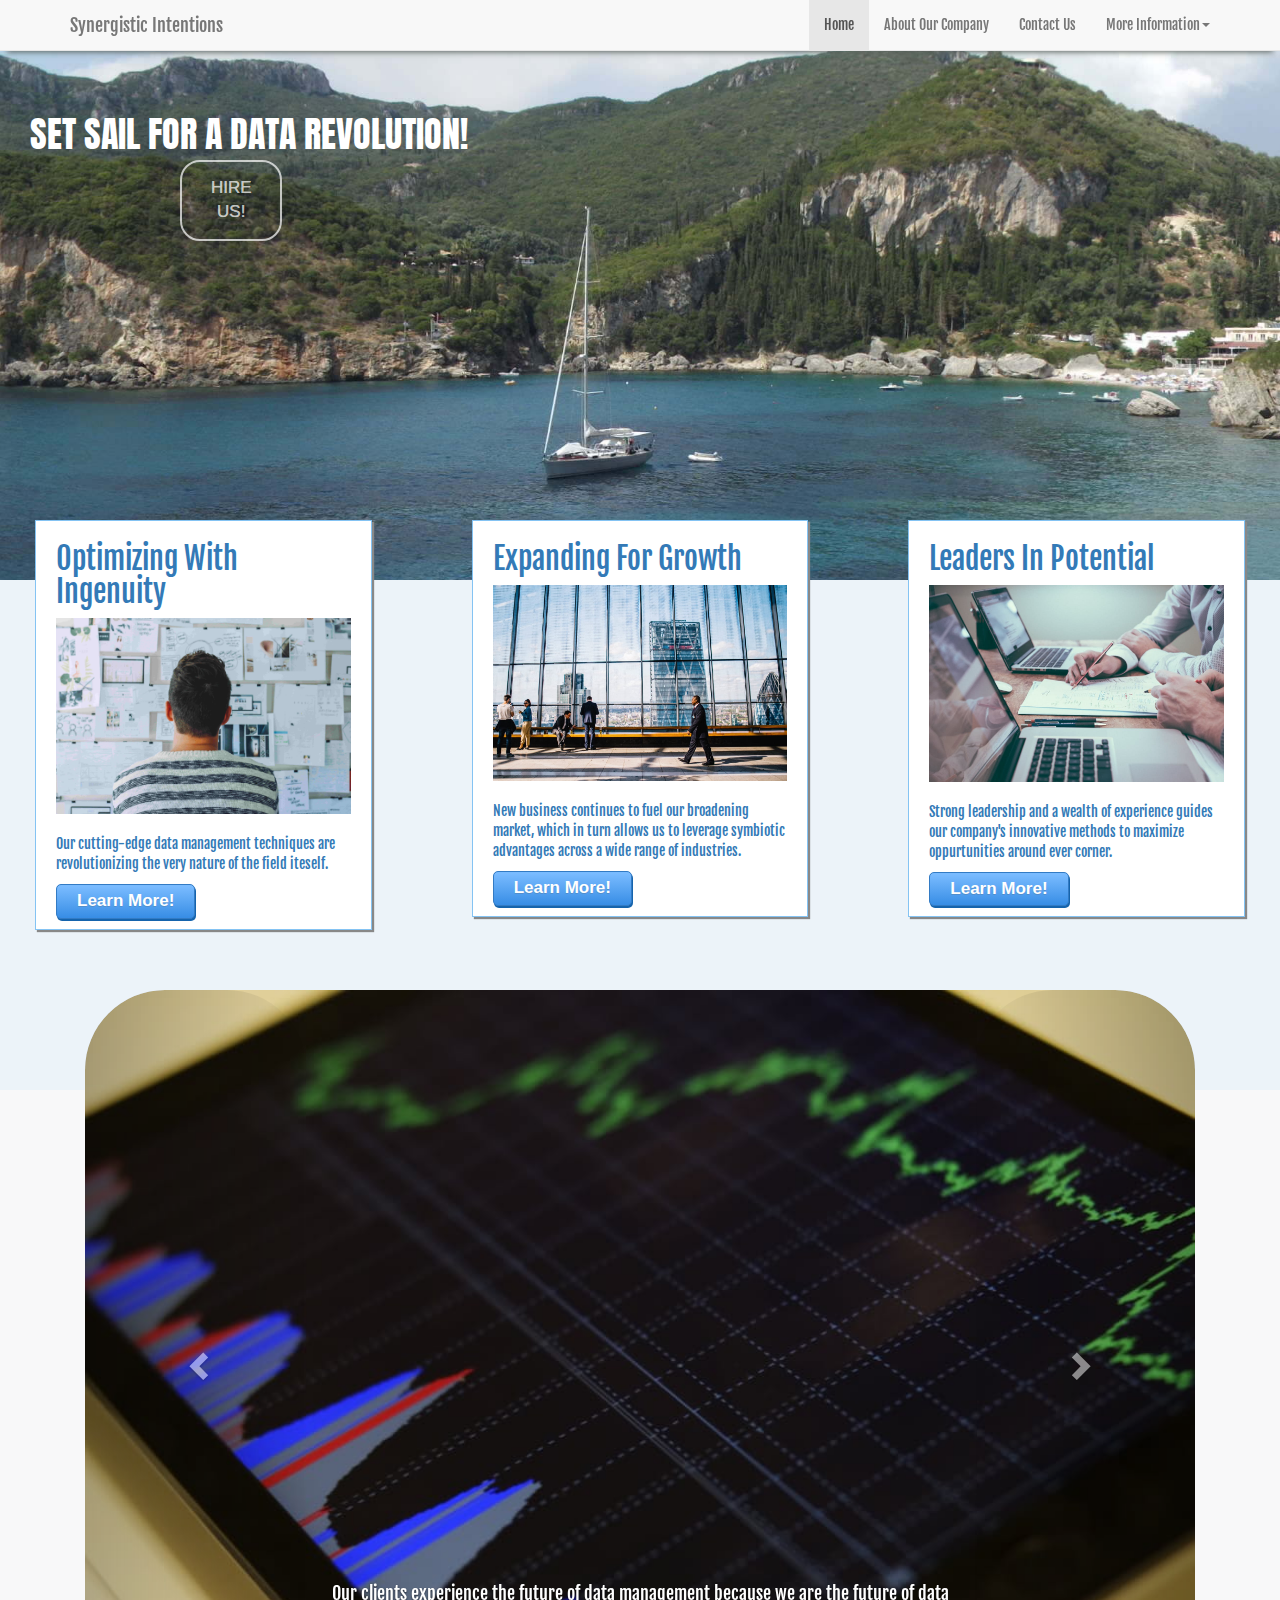
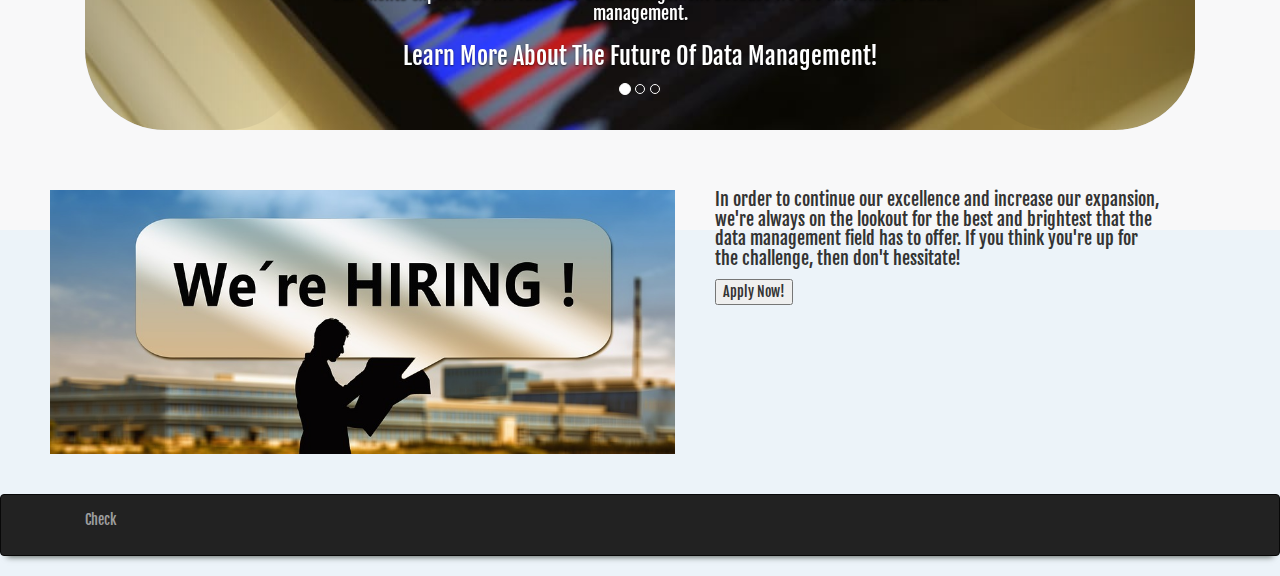
==== si/index.html @ 3fc33c33 "carousel working, hire banner and footer almost there" ====
<!DOCTYPE html>
<html lang="en">
<head>
	<meta charset="utf-8">
	<meta http-equiv="X-UA-Compatible" content="IE=edge">
	<meta name="viewport" content="width=device-width, initial-scale=1">
	<title>Synergistic Intentions</title>
	<link rel="stylesheet" href="https://maxcdn.bootstrapcdn.com/bootstrap/3.3.7/css/bootstrap.min.css" integrity="sha384-BVYiiSIFeK1dGmJRAkycuHAHRg32OmUcww7on3RYdg4Va+PmSTsz/K68vbdEjh4u" crossorigin="anonymous">
	<link rel="stylesheet" type="text/css" href="style.css">
	<link href="https://fonts.googleapis.com/css?family=Anton|Fjalla+One" rel="stylesheet">
</head>
<body>
	<!--NAVBAR-->
	<div class="navbar navbar-default navbar-fixed-top" role="navigation">
		<div class="container">
			<div class="navbar-header">
				<button type="button" class="navbar-toggle" data-toggle="collapse" data-target=".navbar-collapse">
					<span class="sr-only">Toggle navigation</span>
					<span class="icon-bar"></span>
					<span class="icon-bar"></span>
					<span class="icon-bar"></span>
				</button>
				<a class="navbar-brand" href="#">Synergistic Intentions</a>
			</div>
			<div class="navbar-collapse collapse">
				<ul class="nav navbar-nav navbar-right">
					<li class="active"><a href="#">Home</a></li>
					<li><a href="#">About Our Company</a></li>
					<li><a href="#">Contact Us</a></li>
					<li class="dropdown">
						<a href="#" class="dropdown-toggle" data-toggle="dropdown">More Information<b class="caret"></b></a>
						<ul class="dropdown-menu">
						<li class="dropdown-header">Our Philosophies</li>
						<li><a href="#">What We Do</a></li>
						<li><a href="#">How We Do It</a></li>
						<li><a href="#">Who We Help</a></li>
						<li class="divider"></li>
						<li class="dropdown-header">Our Culture</li>
						<li><a href="#">Who We Are</a></li>
						<li><a href="#">Where We're Going</a></li>
						</ul>
					</li>
				</ul>
			</div>
		</div>
	</div>
	<!--END NAVBAR-->
	<!--BANNER-->
	<div class="smalltime" style="background-image:url(images/shipbanner2.jpg);">
		<h1>SET SAIL FOR A DATA REVOLUTION!</h1>
		<div id="hire">
			<a href="#" class="myButton">HIRE US!</a>
		</div>
	</div>
	<!--END BANNER-->
	<!--ADS-->
	<div class="row">
		<div class="col-xs-12 col-xl-4 col-lg-4 col-md-4 col-sm-4 ad">
			<a href="#"><div class="frame">
				<div class="frame2">
					<h2>Optimizing With Ingenuity</h2>
					<img src="images/thinking2.jpg" id="adImage"/>
					<br>
					<p>Our cutting-edge data management techniques are revolutionizing the very nature of the field iteself.</p>
					<a href="#" class="myButton2">Learn More!</a>
				</div>
			</div></a>
		</div>
		<div class="col-xs-12 col-xl-4 col-lg-4 col-md-4 col-sm-4 ad">
			<a href="#"><div class="frame">
				<div class="frame2">
					<h2>Expanding For Growth</h2>
					<img src="images/growth.jpg" id="adImage"/>
					<br>
					<p>New business continues to fuel our broadening market, which in turn allows us to leverage symbiotic advantages across a wide range of industries.</p>
					<a href="#" class="myButton2">Learn More!</a>
				</div>
			</div></a>
		</div>
		<div class="col-xs-12 col-xl-4 col-lg-4 col-md-4 col-sm-4 ad">
			<a href="#"><div class="frame">
				<div class="frame2">
					<h2>Leaders In Potential</h2>
					<img src="images/leaders.jpg" id="adImage"/>
					<br>
					<p>Strong leadership and a wealth of experience guides our company's innovative methods to maximize oppurtunities around ever corner.</p>
					<a href="#" class="myButton2">Learn More!</a>
				</div>
			</div></a>
		</div>
	</div>
	<!--END ADS-->
	<!--CAROUSEL-->
	<div class="cardiv">
		<div id="myCarousel" class="carousel slide">
			<ol class="carousel-indicators">
				<li data-target="#myCarousel" data-slide-to="0" class="active"></li>
				<li data-target="#myCarousel" data-slide-to="1"></li>
				<li data-target="#myCarousel" data-slide-to="2"></li>
			</ol>
			<div class="carousel-inner">
				<div class="item active">
					<a href="#" class="carLink"><img src="images/futuredata.jpg" alt="Data" class="img-responsive">
					<div class="carousel-caption">
						<h4>Our clients experience the future of data management because we are the future of data management.</h4>
						<h3>Learn More About The Future Of Data Management!</h3>
					</div></a>
				</div>
				<div class="item">
					<a href="#" class="carLink"><img src="images/success.jpg" alt="Success" class="img-responsive">
					<div class="carousel-caption">
						<h4>When we succeed our clients succeed as our methods prove to find new and efficient ways to manage data.</h4>
						<h3>Learn More About Our Success Stories!</h3>
					</div></a>
				</div>
				<div class="item">
					<a href="#"><img src="images/team.jpg" alt="Team" class="img-responsive">
					<div class="carousel-caption">
						<h4>Our successes are dependent on the quality of our team as we have assembled the brightest and most driven minds in the industry under one roof.</h4>
						<h3>Learn More About Our Team!</h3>
					</div></a>
				</div>
			</div>
			<a class="carousel-control left" href="#myCarousel" data-slide="prev">
				<span class="glyphicon glyphicon-chevron-left" aria-hidden="true"></span>
			</a>
			<a class="carousel-control right" href="#myCarousel" data-slide="next">
				<span class="glyphicon glyphicon-chevron-right" aria-hidden="true"></span>
			</a>
		</div>
	</div>
	<!--END CAROUSEL-->
	<div class="row">
		<div class="col-xs-12 col-sm-6">
			<img src="images/hiring.jpg" id="hireBanner" class="img-responsive"/>
		</div>
		<div class="col-xs-12 col-sm-6" id="hireText">
			<h4>In order to continue our excellence and increase our expansion, we're always on the lookout for the best and brightest that the data management field has to offer. If you think you're up for the challenge, then don't hessitate!</h4>
			<button href="#">Apply Now!</button>
		</div>
	</div>
	<!--FOOTER-->
	<div class="navbar navbar-inverse navbar-static-bottom" role="navigation">
		<div class="container">
			<div class="navbar-text pull-left">
			<p>Check</p>
			</div>
		</div>
	</div>
	<!--END FOOTER-->
	<script src="https://ajax.googleapis.com/ajax/libs/jquery/2.2.4/jquery.min.js"></script>
	<script src="https://maxcdn.bootstrapcdn.com/bootstrap/3.3.7/js/bootstrap.min.js" integrity="sha384-Tc5IQib027qvyjSMfHjOMaLkfuWVxZxUPnCJA7l2mCWNIpG9mGCD8wGNIcPD7Txa" crossorigin="anonymous"></script>
	<script type='text/javascript'>
    $(document).ready(function() {
         $('.carousel').carousel({
             interval: 8000
         })
    });    
</script>
</body>
</html>
---- si/style.css ----
.dropdown:hover .dropdown-menu {
display: block;
}

body {
	font-family: 'Fjalla One',sans-serif;
	background-color: #ECF3F9;
}

h1 {
	font-family: 'Anton', sans-serif;
	position: relative;
	left: 30px;
	top: -70px;
	color: white;
}

h4 {

}

.smalltime {
	min-height: 580px;
	padding-top: 165px;
	padding-right: 0px
	padding-left: 0px;
	padding-bottom: 210px;
	background-position-x: center;
	background-position-y: top;
	background-repeat-x: no-repeat;
	background-repeat-y: no-repeat;
	background-size: cover;
	position: relative;
	overflow-x: hidden;
	overflow-y: hidden;
	background-attachment: fixed;
}

#hire {
	width: 8%;
	border-radius: 10px;
	position: absolute;
	top: 160px;
	left: 180px;
	opacity: 0.7;
}

.ad {
	position: relative;
	top: -110px;
	padding: 50px;
}

.cardiv {
	position: relative;
	background-color: #F8F8F9;
	max-width: 2000px;
	margin: auto;
}

.frame {
	background-color: white;
	border: 1px solid #84C3F3;
	box-shadow: 2px 2px 1px #888888;
}

.frame2 {
	padding-top: 1px;
	padding-right: 20px;
	padding-left: 20px;
	padding-bottom: 10px;
}

#adImage{
	max-height: 100%;
	max-width: 100%;
	display: block;
	margin: auto;
}

.navbar{
	box-shadow: 0 8px 6px -7px #59625C;
}

#myCarousel {
	top: -100px;
	margin: auto;
}

.carousel{
	position: relative;
	max-width: 1110px;
}

.carousel-inner>.item>a>img, .carousel-inner>.item>img {
    line-height: 1;
    border-radius: 80px;
}

.carousel-control.left {
	border-radius: 80px;
	width: 20%;
}

.carousel-control.right {
	border-radius: 80px;
	width: 20%;
}

.carousel-inner {
	border-radius: 80px;
}

.myButton {
	background-color:transparent;
	-moz-border-radius:20px;
	-webkit-border-radius:20px;
	border-radius:20px;
	border:2px solid #ffffff;
	display:inline-block;
	cursor:pointer;
	color:#fefefe;
	font-family:Arial;
	font-size:17px;
	padding:14px 28px;
	text-decoration:none;
	text-align: center;
	text-shadow:0px 0px 0px #fefefe;
}
.myButton:hover {
	background-color:white;
}
.myButton:active {
	position:relative;
	top:1px;
}

.myButton:focus {
	color:#fefefe;
}

.myButton2 {
	-moz-box-shadow: 1px 2px 0px 0px #1564ad;
	-webkit-box-shadow: 1px 2px 0px 0px #1564ad;
	box-shadow: 1px 2px 0px 0px #1564ad;
	background:-webkit-gradient(linear, left top, left bottom, color-stop(0.05, #79bbff), color-stop(1, #378de5));
	background:-moz-linear-gradient(top, #79bbff 5%, #378de5 100%);
	background:-webkit-linear-gradient(top, #79bbff 5%, #378de5 100%);
	background:-o-linear-gradient(top, #79bbff 5%, #378de5 100%);
	background:-ms-linear-gradient(top, #79bbff 5%, #378de5 100%);
	background:linear-gradient(to bottom, #79bbff 5%, #378de5 100%);
	filter:progid:DXImageTransform.Microsoft.gradient(startColorstr='#79bbff', endColorstr='#378de5',GradientType=0);
	background-color:#79bbff;
	-moz-border-radius:5px;
	-webkit-border-radius:5px;
	border-radius:5px;
	border:1px solid #337bc4;
	display:inline-block;
	cursor:pointer;
	color:#ffffff;
	font-family:Arial;
	font-size:17px;
	font-weight:bold;
	padding:4px 20px;
	text-decoration:none;
	text-shadow:0px 1px 0px #528ecc;
}
.myButton2:hover {
	background:-webkit-gradient(linear, left top, left bottom, color-stop(0.05, #378de5), color-stop(1, #79bbff));
	background:-moz-linear-gradient(top, #378de5 5%, #79bbff 100%);
	background:-webkit-linear-gradient(top, #378de5 5%, #79bbff 100%);
	background:-o-linear-gradient(top, #378de5 5%, #79bbff 100%);
	background:-ms-linear-gradient(top, #378de5 5%, #79bbff 100%);
	background:linear-gradient(to bottom, #378de5 5%, #79bbff 100%);
	filter:progid:DXImageTransform.Microsoft.gradient(startColorstr='#378de5', endColorstr='#79bbff',GradientType=0);
	background-color:#378de5;
}
.myButton2:active {
	position:relative;
	top:1px;
}

#hireBanner {
	position: relative;
	top: -40px;
	left: 50px;
}

#hireText {
	padding: 40px;
	width: 40%;
	top: -90px;
	left: 35px;
	height: 160px;
}

@media screen and (max-width: 767px) {
	h1 {
		color: black;
		position: static;
		left: 10px;
		bottom: auto;
	}
}
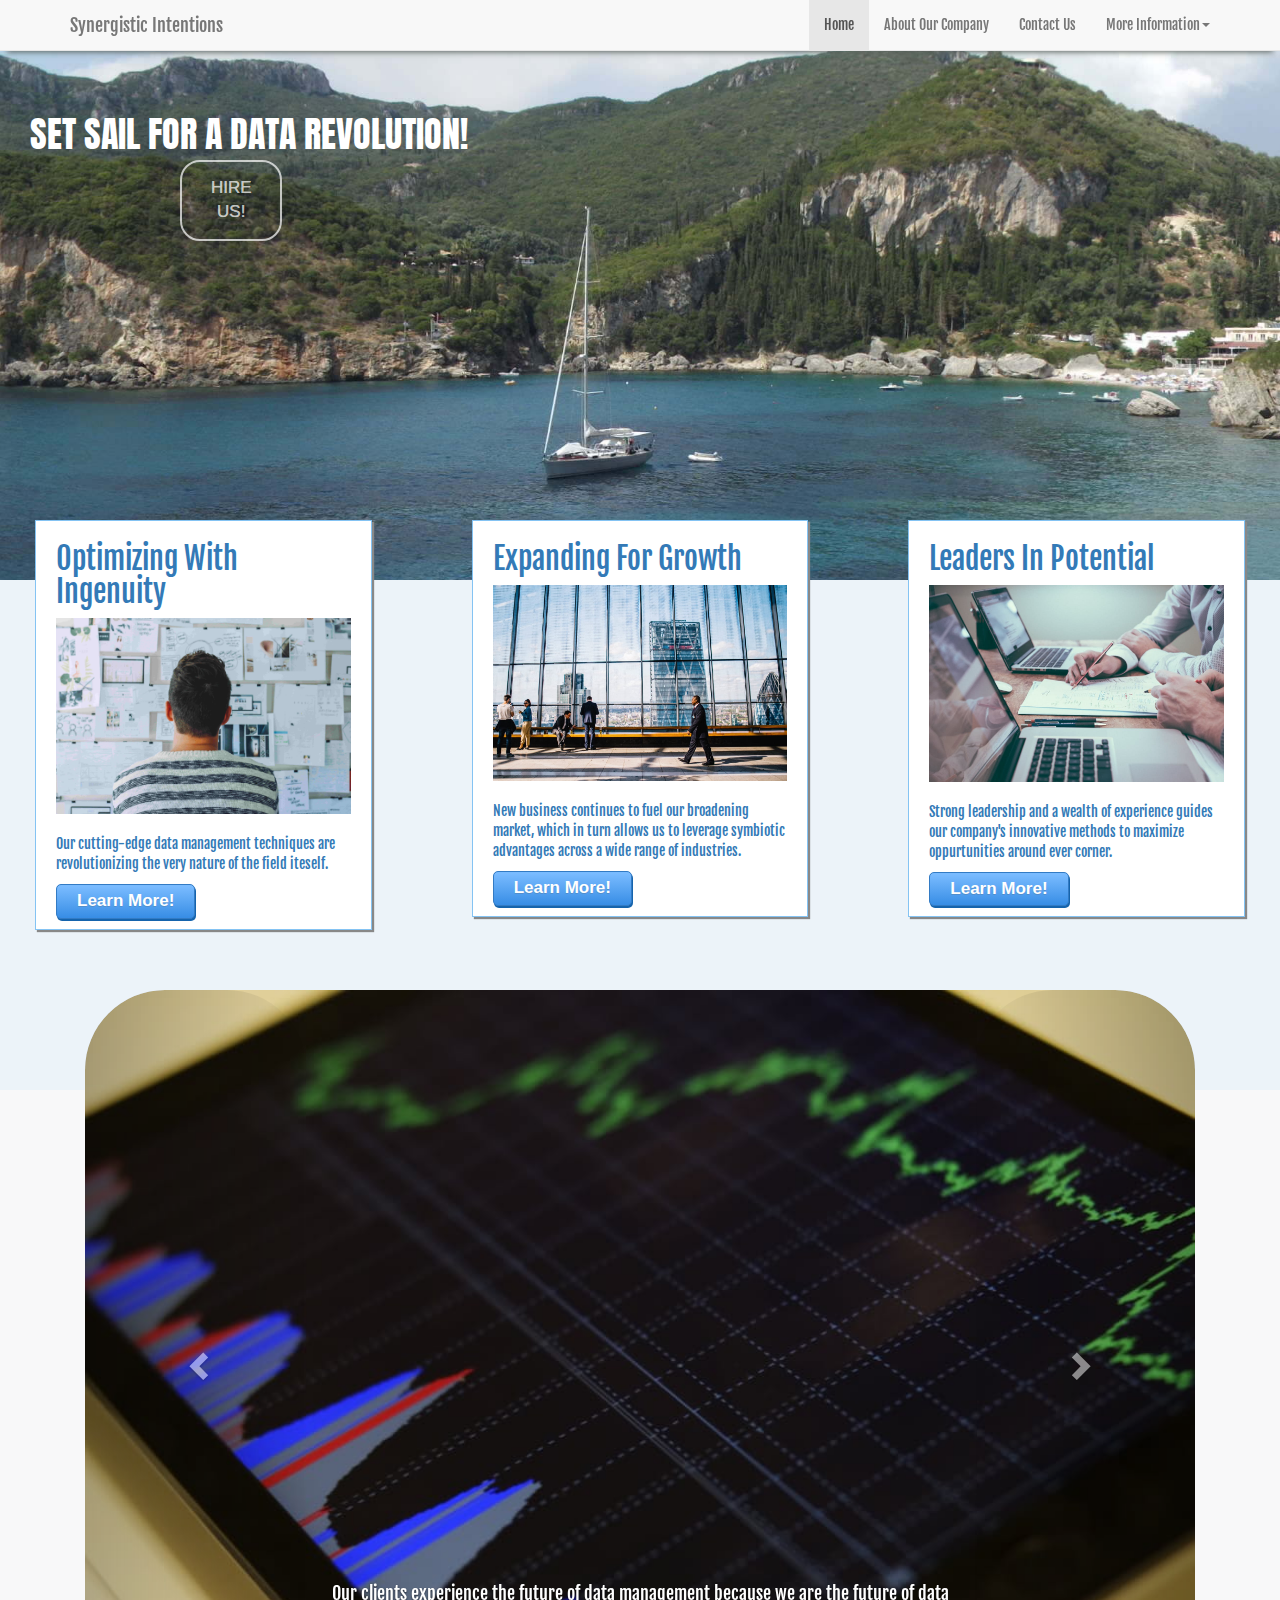
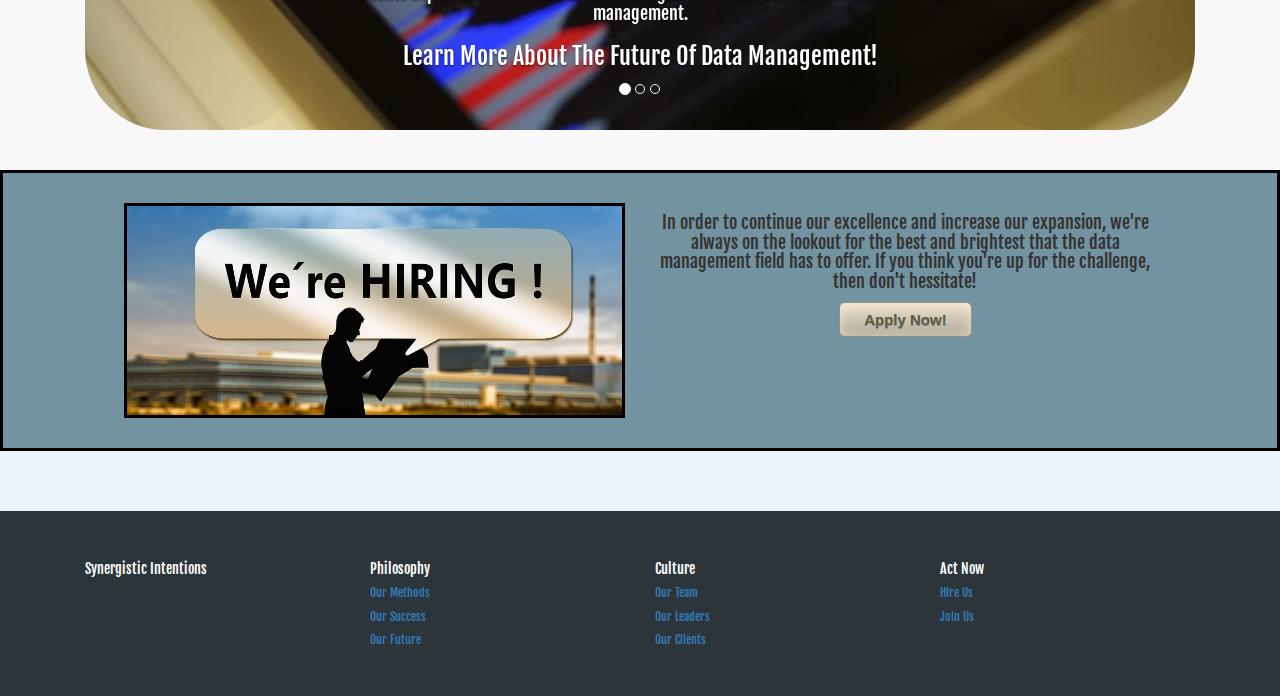
==== commit c63d1d29: "full screen home page done" ====
--- a/si/index.html
+++ b/si/index.html
@@ -130,23 +130,55 @@
 		</div>
 	</div>
 	<!--END CAROUSEL-->
-	<div class="row">
-		<div class="col-xs-12 col-sm-6">
+	<!--HIRE BANNER-->
+	<div class="row" id="bottomRow">
+		<div class="col-xs-12 col-sm-1">
+		</div>
+		<div class="col-xs-12 col-sm-5" id="hireDiv">
 			<img src="images/hiring.jpg" id="hireBanner" class="img-responsive"/>
 		</div>
-		<div class="col-xs-12 col-sm-6" id="hireText">
+		<div class="col-xs-12 col-sm-5" id="hireText">
 			<h4>In order to continue our excellence and increase our expansion, we're always on the lookout for the best and brightest that the data management field has to offer. If you think you're up for the challenge, then don't hessitate!</h4>
-			<button href="#">Apply Now!</button>
+			<a href="#" class="myButton3">Apply Now!</a>
+		</div>
+		<div class="col-xs-12 col-sm-1">
 		</div>
 	</div>
+	<!--END HIRE BANNER-->
 	<!--FOOTER-->
-	<div class="navbar navbar-inverse navbar-static-bottom" role="navigation">
+	<!--<div class="navbar navbar-inverse navbar-static-bottom" role="navigation">
 		<div class="container">
 			<div class="navbar-text pull-left">
 			<p>Check</p>
 			</div>
 		</div>
-	</div>
+	</div>-->
+	<footer>
+			<div class="row" id="footDiv">
+				<div class="container">
+					<div class="col-xs-3">
+						<h5>Synergistic Intentions</h5>
+					</div>
+					<div class="col-xs-3">
+						<h5>Philosophy</h5>
+						<h6><a href="#">Our Methods</a></h6>
+						<h6><a href="#">Our Success</a></h6>
+						<h6><a href="#">Our Future</a></h6>
+					</div>
+					<div class="col-xs-3">
+						<h5>Culture</h5>
+						<h6><a href="#">Our Team</a></h6>
+						<h6><a href="#">Our Leaders</a></h6>
+						<h6><a href="#">Our Clients</a></h6>
+					</div>
+					<div class="col-xs-3">
+						<h5>Act Now</h5>
+						<h6><a href="#">Hire Us</a></h6>
+						<h6><a href="#">Join Us</a></h6>
+					</div>
+				</div>
+			</div>
+	</footer>
 	<!--END FOOTER-->
 	<script src="https://ajax.googleapis.com/ajax/libs/jquery/2.2.4/jquery.min.js"></script>
 	<script src="https://maxcdn.bootstrapcdn.com/bootstrap/3.3.7/js/bootstrap.min.js" integrity="sha384-Tc5IQib027qvyjSMfHjOMaLkfuWVxZxUPnCJA7l2mCWNIpG9mGCD8wGNIcPD7Txa" crossorigin="anonymous"></script>
--- a/si/style.css
+++ b/si/style.css
@@ -1,5 +1,9 @@
 .dropdown:hover .dropdown-menu {
 display: block;
+}
+
+a:hover {
+	text-decoration: none;
 }
 
 body {
@@ -180,19 +184,81 @@
 	top:1px;
 }
 
+#bottomRow{
+	position: relative;
+	top: -60px;
+	background-color: #7493A1;
+	display: table-cell;
+	vertical-align: middle;
+	text-align: center;
+	padding-top: 30px;
+	padding-bottom: 30px;
+	border: solid black;
+}
+
 #hireBanner {
-	position: relative;
-	top: -40px;
-	left: 50px;
+	border: solid black;
+}
+
+#hireDiv {
+	position: relative;
+	height: 100%;
 }
 
 #hireText {
+	position: relative;
+    top: -50%;
+    display: inline-block;
+}
+
+.myButton3 {
+	-moz-box-shadow:inset 0px 0px 14px -3px #fff2cc;
+	-webkit-box-shadow:inset 0px 0px 14px -3px #fff2cc;
+	box-shadow:inset 0px 0px 14px -3px #fff2cc;
+	background:-webkit-gradient(linear, left top, left bottom, color-stop(0.05, #eae0cd), color-stop(1, #ada89a));
+	background:-moz-linear-gradient(top, #eae0cd 5%, #ada89a 100%);
+	background:-webkit-linear-gradient(top, #eae0cd 5%, #ada89a 100%);
+	background:-o-linear-gradient(top, #eae0cd 5%, #ada89a 100%);
+	background:-ms-linear-gradient(top, #eae0cd 5%, #ada89a 100%);
+	background:linear-gradient(to bottom, #eae0cd 5%, #ada89a 100%);
+	filter:progid:DXImageTransform.Microsoft.gradient(startColorstr='#eae0cd', endColorstr='#ada89a',GradientType=0);
+	background-color:#eae0cd;
+	-moz-border-radius:6px;
+	-webkit-border-radius:6px;
+	border-radius:6px;
+	border:1px solid #949188;
+	display:inline-block;
+	cursor:pointer;
+	color:#665c3d;
+	font-family:Arial;
+	font-size:15px;
+	font-weight:bold;
+	padding:6px 24px;
+	text-decoration:none;
+	text-shadow:0px 1px 0px #6D8D9B;
+}
+.myButton3:hover {
+	background:-webkit-gradient(linear, left top, left bottom, color-stop(0.05, #ada89a), color-stop(1, #eae0cd));
+	background:-moz-linear-gradient(top, #ada89a 5%, #eae0cd 100%);
+	background:-webkit-linear-gradient(top, #ada89a 5%, #eae0cd 100%);
+	background:-o-linear-gradient(top, #ada89a 5%, #eae0cd 100%);
+	background:-ms-linear-gradient(top, #ada89a 5%, #eae0cd 100%);
+	background:linear-gradient(to bottom, #ada89a 5%, #eae0cd 100%);
+	filter:progid:DXImageTransform.Microsoft.gradient(startColorstr='#ada89a', endColorstr='#eae0cd',GradientType=0);
+	background-color:#ada89a;
+}
+.myButton3:active {
+	position:relative;
+	top:1px;
+}
+
+#footDiv {
+	background-color: #2C3539;
+	color: white;
 	padding: 40px;
-	width: 40%;
-	top: -90px;
-	left: 35px;
-	height: 160px;
-}
+}
+
+
 
 @media screen and (max-width: 767px) {
 	h1 {
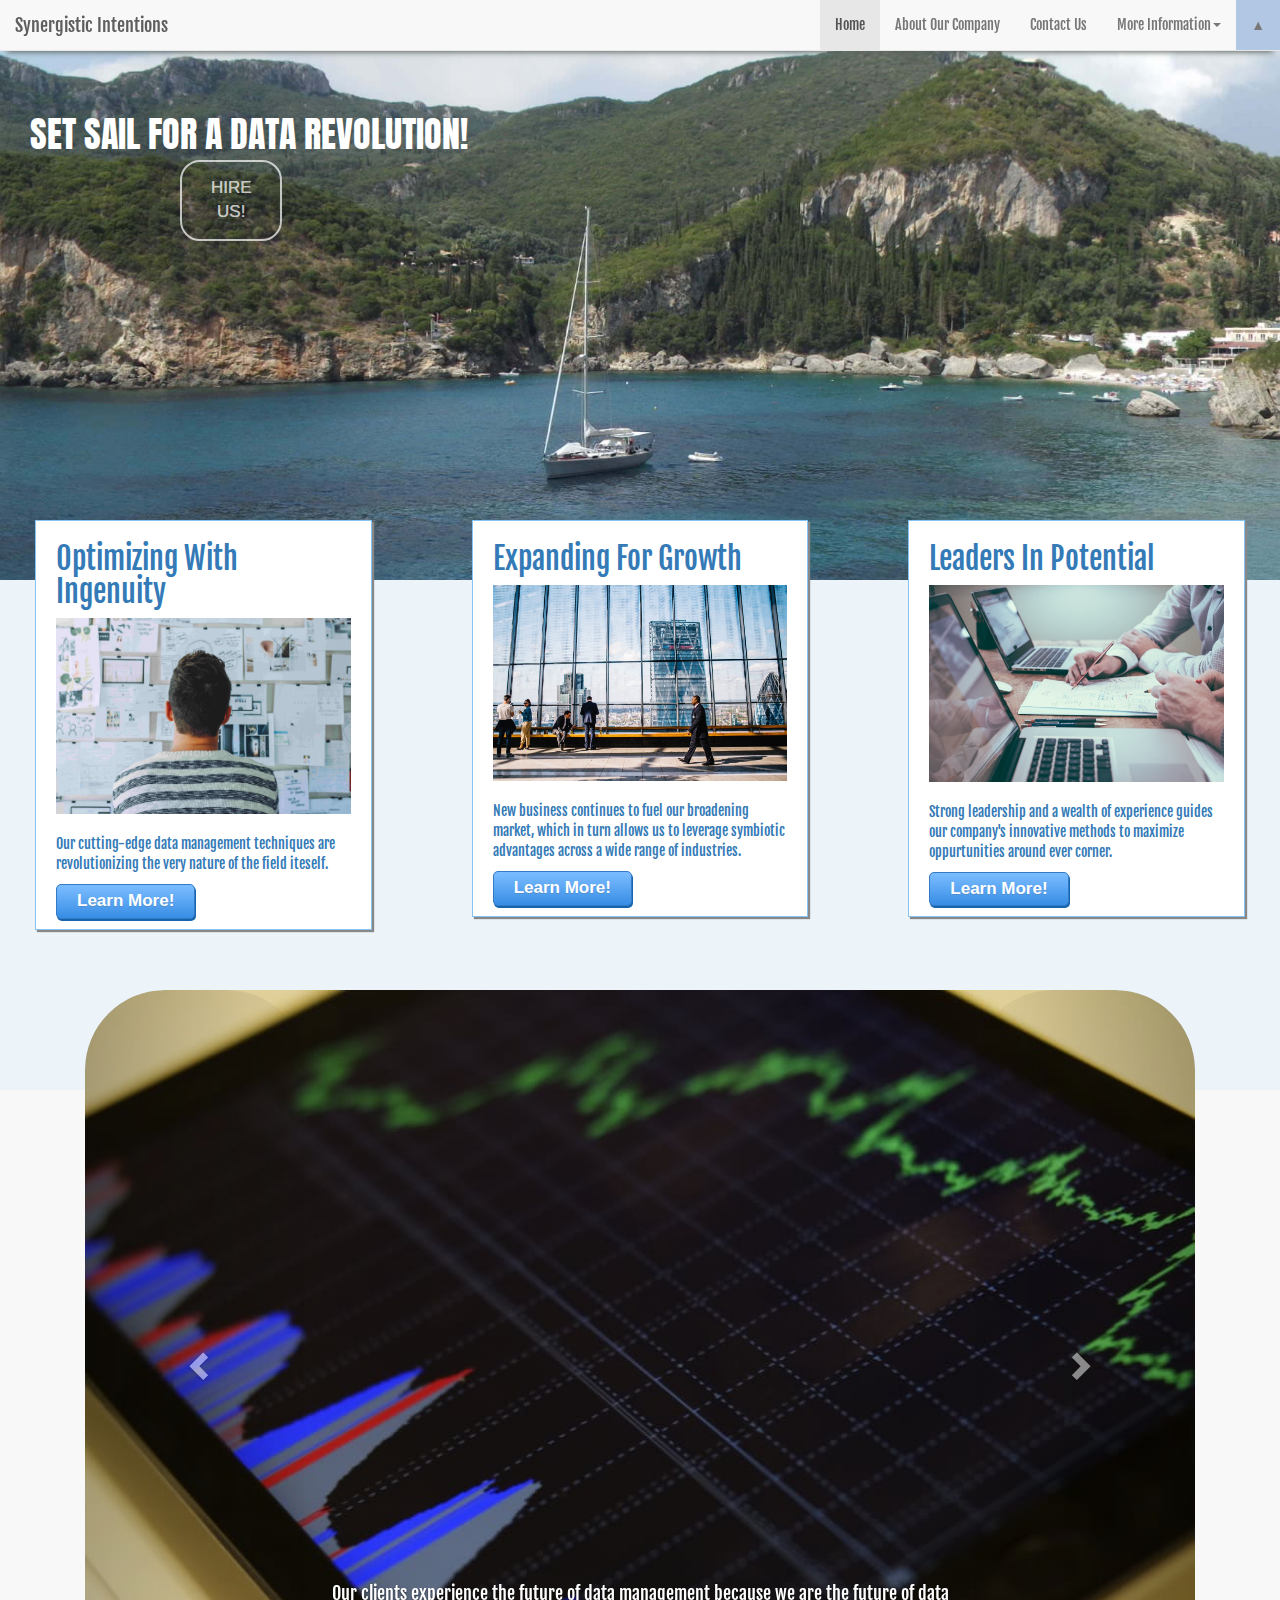
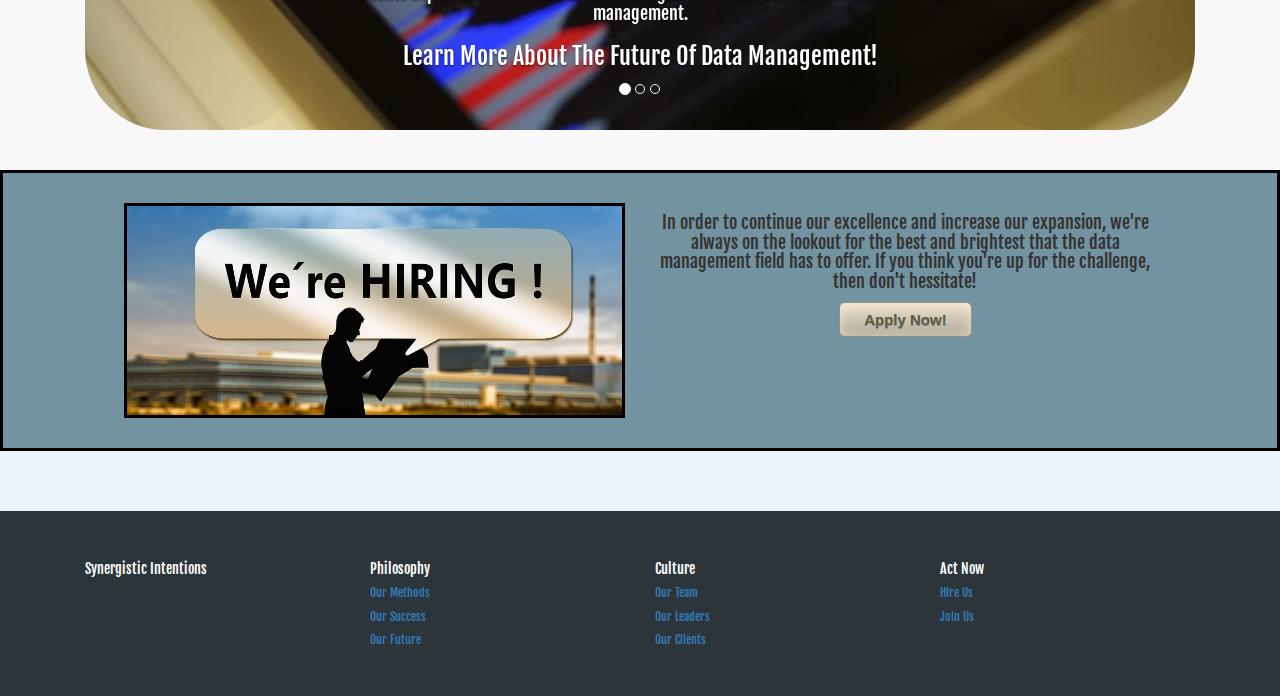
==== commit ad655f72: "responsible home page done" ====
--- a/si/index.html
+++ b/si/index.html
@@ -12,7 +12,6 @@
 <body>
 	<!--NAVBAR-->
 	<div class="navbar navbar-default navbar-fixed-top" role="navigation">
-		<div class="container">
 			<div class="navbar-header">
 				<button type="button" class="navbar-toggle" data-toggle="collapse" data-target=".navbar-collapse">
 					<span class="sr-only">Toggle navigation</span>
@@ -40,9 +39,13 @@
 						<li><a href="#">Where We're Going</a></li>
 						</ul>
 					</li>
+					<li id="carrot">
+						<a href="#" style="padding-right: 30px">
+						&#9650;
+						</a>
+					</li>
 				</ul>
 			</div>
-		</div>
 	</div>
 	<!--END NAVBAR-->
 	<!--BANNER-->
--- a/si/style.css
+++ b/si/style.css
@@ -1,11 +1,3 @@
-.dropdown:hover .dropdown-menu {
-display: block;
-}
-
-a:hover {
-	text-decoration: none;
-}
-
 body {
 	font-family: 'Fjalla One',sans-serif;
 	background-color: #ECF3F9;
@@ -17,10 +9,6 @@
 	left: 30px;
 	top: -70px;
 	color: white;
-}
-
-h4 {
-
 }
 
 .smalltime {
@@ -131,9 +119,7 @@
 	text-align: center;
 	text-shadow:0px 0px 0px #fefefe;
 }
-.myButton:hover {
-	background-color:white;
-}
+
 .myButton:active {
 	position:relative;
 	top:1px;
@@ -169,16 +155,7 @@
 	text-decoration:none;
 	text-shadow:0px 1px 0px #528ecc;
 }
-.myButton2:hover {
-	background:-webkit-gradient(linear, left top, left bottom, color-stop(0.05, #378de5), color-stop(1, #79bbff));
-	background:-moz-linear-gradient(top, #378de5 5%, #79bbff 100%);
-	background:-webkit-linear-gradient(top, #378de5 5%, #79bbff 100%);
-	background:-o-linear-gradient(top, #378de5 5%, #79bbff 100%);
-	background:-ms-linear-gradient(top, #378de5 5%, #79bbff 100%);
-	background:linear-gradient(to bottom, #378de5 5%, #79bbff 100%);
-	filter:progid:DXImageTransform.Microsoft.gradient(startColorstr='#378de5', endColorstr='#79bbff',GradientType=0);
-	background-color:#378de5;
-}
+
 .myButton2:active {
 	position:relative;
 	top:1px;
@@ -237,16 +214,7 @@
 	text-decoration:none;
 	text-shadow:0px 1px 0px #6D8D9B;
 }
-.myButton3:hover {
-	background:-webkit-gradient(linear, left top, left bottom, color-stop(0.05, #ada89a), color-stop(1, #eae0cd));
-	background:-moz-linear-gradient(top, #ada89a 5%, #eae0cd 100%);
-	background:-webkit-linear-gradient(top, #ada89a 5%, #eae0cd 100%);
-	background:-o-linear-gradient(top, #ada89a 5%, #eae0cd 100%);
-	background:-ms-linear-gradient(top, #ada89a 5%, #eae0cd 100%);
-	background:linear-gradient(to bottom, #ada89a 5%, #eae0cd 100%);
-	filter:progid:DXImageTransform.Microsoft.gradient(startColorstr='#ada89a', endColorstr='#eae0cd',GradientType=0);
-	background-color:#ada89a;
-}
+
 .myButton3:active {
 	position:relative;
 	top:1px;
@@ -258,16 +226,100 @@
 	padding: 40px;
 }
 
-
-
-@media screen and (max-width: 767px) {
+@media screen and (max-width: 459px) {
 	h1 {
-		color: black;
-		position: static;
-		left: 10px;
-		bottom: auto;
-	}
-}
-
-
-
+		top: 90px;
+	}
+	#hire {
+		top: 320px;
+    	left: 230px;
+	}
+	.carousel-control.left {
+		background: none;
+	}
+
+	.carousel-control.right {
+		background: none;
+	}
+	.smalltime {
+		background-attachment: scroll;
+		min-height: 10px;
+	}
+	.carousel-caption{
+		text-shadow: 1px 1px 2px black, 0 0 25px black, 0 0 5px black;
+	}
+	#carrot{
+		display: none;
+	}
+}
+
+@media screen and (min-width: 460px) and (max-width: 767px) {
+	h1 {
+		top: 60px;
+	}
+	#hire {
+		top: 290px;
+    	left: 230px;
+	}
+	.carousel-control.left {
+		background: none;
+	}
+
+	.carousel-control.right {
+		background: none;
+	}
+	.smalltime {
+		background-attachment: scroll;
+		min-height: 10px;
+	}
+	.carousel-caption{
+		text-shadow: 1px 1px 2px black, 0 0 25px black, 0 0 5px black;
+	}
+	#carrot{
+		display: none;
+	}
+}
+
+@media screen and (min-width: 768px) {
+	.dropdown:hover .dropdown-menu {
+		display: block;
+	}
+	.myButton3:hover {
+		background:-webkit-gradient(linear, left top, left bottom, color-stop(0.05, #ada89a), color-stop(1, #eae0cd));
+		background:-moz-linear-gradient(top, #ada89a 5%, #eae0cd 100%);
+		background:-webkit-linear-gradient(top, #ada89a 5%, #eae0cd 100%);
+		background:-o-linear-gradient(top, #ada89a 5%, #eae0cd 100%);
+		background:-ms-linear-gradient(top, #ada89a 5%, #eae0cd 100%);
+		background:linear-gradient(to bottom, #ada89a 5%, #eae0cd 100%);
+		filter:progid:DXImageTransform.Microsoft.gradient(startColorstr='#ada89a', endColorstr='#eae0cd',GradientType=0);
+		background-color:#ada89a;
+	}
+	.myButton2:hover {
+		background:-webkit-gradient(linear, left top, left bottom, color-stop(0.05, #378de5), color-stop(1, #79bbff));
+		background:-moz-linear-gradient(top, #378de5 5%, #79bbff 100%);
+		background:-webkit-linear-gradient(top, #378de5 5%, #79bbff 100%);
+		background:-o-linear-gradient(top, #378de5 5%, #79bbff 100%);
+		background:-ms-linear-gradient(top, #378de5 5%, #79bbff 100%);
+		background:linear-gradient(to bottom, #378de5 5%, #79bbff 100%);
+		filter:progid:DXImageTransform.Microsoft.gradient(startColorstr='#378de5', endColorstr='#79bbff',GradientType=0);
+		background-color:#378de5;
+	}
+	.myButton:hover {
+		background-color:white;
+	}
+	a:hover {
+		text-decoration: none;
+	}
+	footer a:hover{
+		color: lightblue;
+	}
+	#carrot{
+		background-color: #B1C7E3;
+	}
+	#carrot:hover{
+		background-color: #8CABD2;
+	}
+}
+
+
+
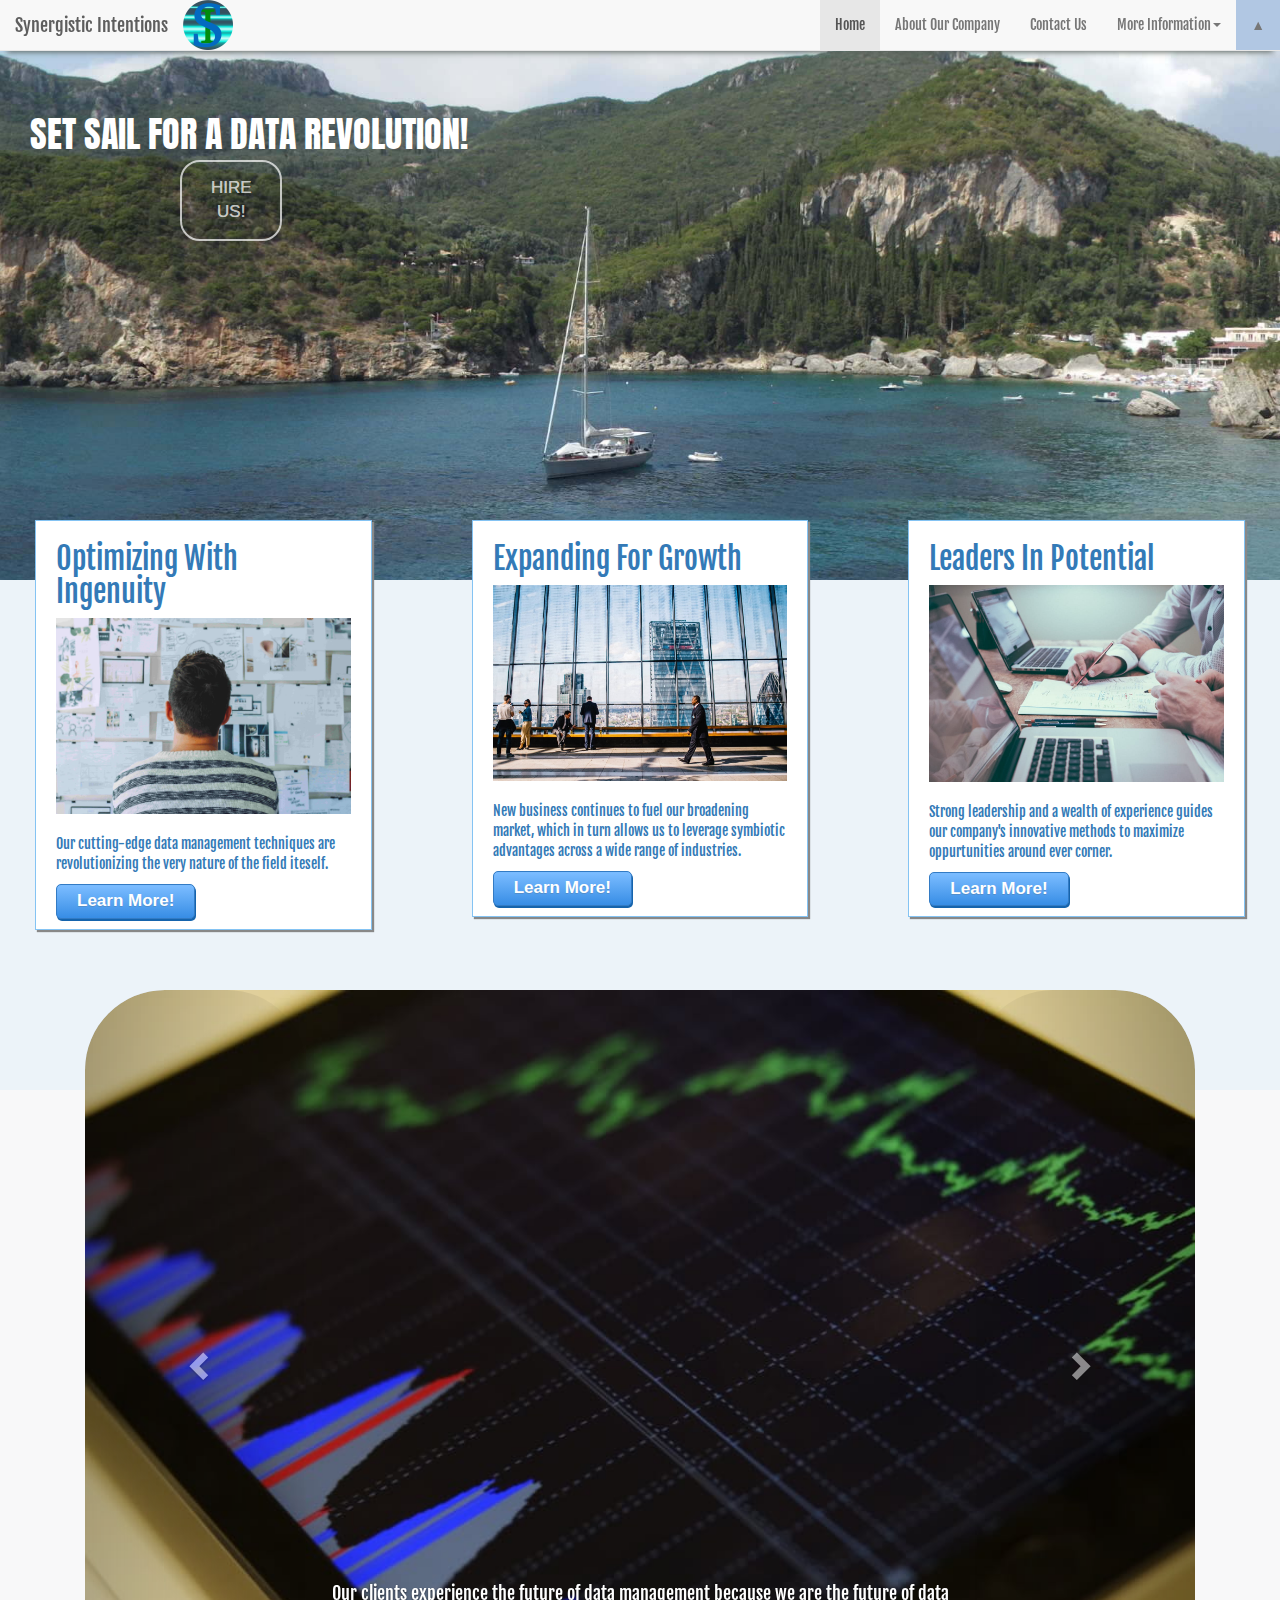
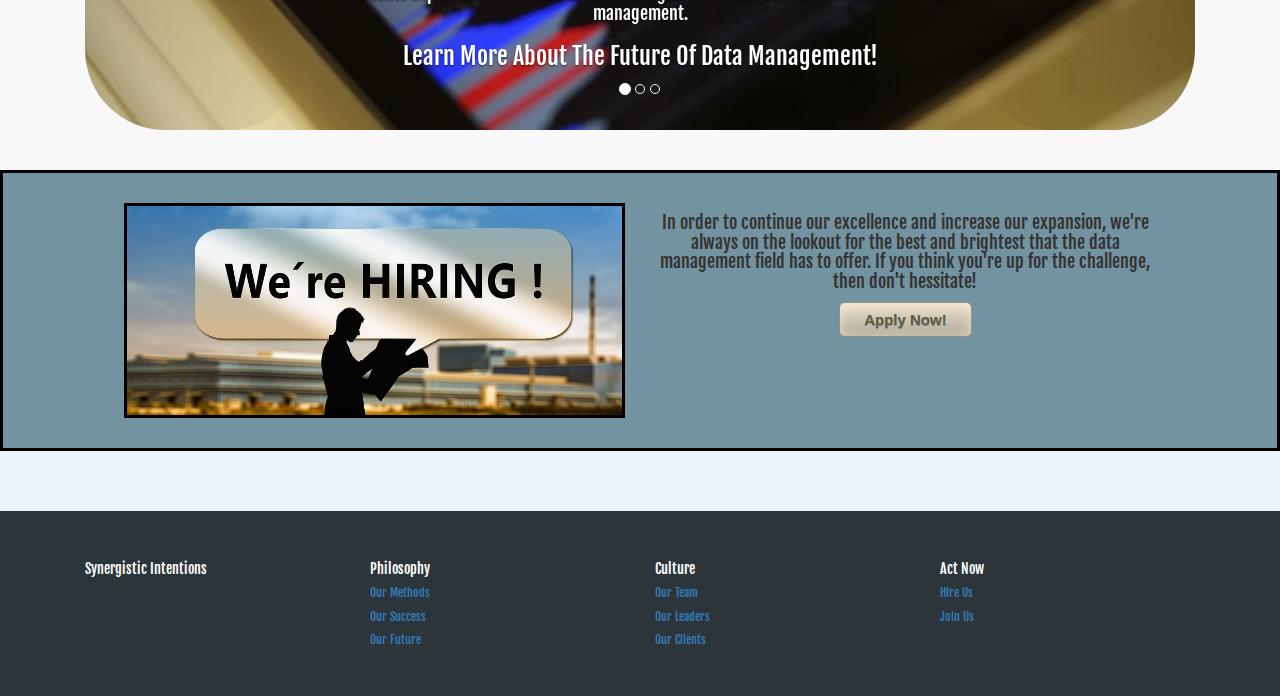
==== commit 3ae9323c: "site done, working on logo" ====
--- a/si/index.html
+++ b/si/index.html
@@ -12,82 +12,82 @@
 <body>
 	<!--NAVBAR-->
 	<div class="navbar navbar-default navbar-fixed-top" role="navigation">
-			<div class="navbar-header">
-				<button type="button" class="navbar-toggle" data-toggle="collapse" data-target=".navbar-collapse">
-					<span class="sr-only">Toggle navigation</span>
-					<span class="icon-bar"></span>
-					<span class="icon-bar"></span>
-					<span class="icon-bar"></span>
-				</button>
-				<a class="navbar-brand" href="#">Synergistic Intentions</a>
-			</div>
-			<div class="navbar-collapse collapse">
-				<ul class="nav navbar-nav navbar-right">
-					<li class="active"><a href="#">Home</a></li>
-					<li><a href="#">About Our Company</a></li>
-					<li><a href="#">Contact Us</a></li>
-					<li class="dropdown">
-						<a href="#" class="dropdown-toggle" data-toggle="dropdown">More Information<b class="caret"></b></a>
-						<ul class="dropdown-menu">
+		<div class="navbar-header">
+			<button type="button" class="navbar-toggle" data-toggle="collapse" data-target=".navbar-collapse">
+				<span class="sr-only">Toggle navigation</span>
+				<span class="icon-bar"></span>
+				<span class="icon-bar"></span>
+				<span class="icon-bar"></span>
+			</button>
+			<img src="images/si.png" id="logo"/>
+			<a class="navbar-brand" href="#">Synergistic Intentions</a>
+		</div>
+		<div class="navbar-collapse collapse">
+			<ul class="nav navbar-nav navbar-right">
+				<li class="active"><a href="#">Home</a></li>
+				<li><a href="about.html">About Our Company</a></li>
+				<li><a href="contact.html">Contact Us</a></li>
+				<li class="dropdown">
+					<a href="#" class="dropdown-toggle" data-toggle="dropdown">More Information<b class="caret"></b></a>
+					<ul class="dropdown-menu">
 						<li class="dropdown-header">Our Philosophies</li>
-						<li><a href="#">What We Do</a></li>
-						<li><a href="#">How We Do It</a></li>
-						<li><a href="#">Who We Help</a></li>
+						<li><a href="about.html#methods">What We Do</a></li>
+						<li><a href="about.html#success">How We've Done</a></li>
+						<li><a href="about.html#future">Where We're Going</a></li>
 						<li class="divider"></li>
 						<li class="dropdown-header">Our Culture</li>
-						<li><a href="#">Who We Are</a></li>
-						<li><a href="#">Where We're Going</a></li>
-						</ul>
-					</li>
-					<li id="carrot">
-						<a href="#" style="padding-right: 30px">
-						&#9650;
-						</a>
-					</li>
-				</ul>
-			</div>
+						<li><a href="about.html#team">Who We Are</a></li>
+						<li><a href="about.html#leaders">Who Leads Us</a></li>
+						<li><a href="about.html#clients">Who We Help</a></li>
+					</ul>
+				</li>
+				<li id="carrot">
+					<a href="#" style="padding-right: 30px">&#9650;</a>
+				</li>
+			</ul>
+		</div>
 	</div>
 	<!--END NAVBAR-->
 	<!--BANNER-->
 	<div class="smalltime" style="background-image:url(images/shipbanner2.jpg);">
 		<h1>SET SAIL FOR A DATA REVOLUTION!</h1>
 		<div id="hire">
-			<a href="#" class="myButton">HIRE US!</a>
+			<a href="hire.html" class="myButton">HIRE US!</a>
 		</div>
 	</div>
 	<!--END BANNER-->
 	<!--ADS-->
 	<div class="row">
 		<div class="col-xs-12 col-xl-4 col-lg-4 col-md-4 col-sm-4 ad">
-			<a href="#"><div class="frame">
+			<a href="about.html#methods"><div class="frame">
 				<div class="frame2">
 					<h2>Optimizing With Ingenuity</h2>
 					<img src="images/thinking2.jpg" id="adImage"/>
 					<br>
 					<p>Our cutting-edge data management techniques are revolutionizing the very nature of the field iteself.</p>
-					<a href="#" class="myButton2">Learn More!</a>
+					<a href="about.html#methods" class="myButton2">Learn More!</a>
 				</div>
 			</div></a>
 		</div>
 		<div class="col-xs-12 col-xl-4 col-lg-4 col-md-4 col-sm-4 ad">
-			<a href="#"><div class="frame">
+			<a href="about.html#clients"><div class="frame">
 				<div class="frame2">
 					<h2>Expanding For Growth</h2>
 					<img src="images/growth.jpg" id="adImage"/>
 					<br>
 					<p>New business continues to fuel our broadening market, which in turn allows us to leverage symbiotic advantages across a wide range of industries.</p>
-					<a href="#" class="myButton2">Learn More!</a>
+					<a href="about.html#clients" class="myButton2">Learn More!</a>
 				</div>
 			</div></a>
 		</div>
 		<div class="col-xs-12 col-xl-4 col-lg-4 col-md-4 col-sm-4 ad">
-			<a href="#"><div class="frame">
+			<a href="about.html#leaders"><div class="frame">
 				<div class="frame2">
 					<h2>Leaders In Potential</h2>
 					<img src="images/leaders.jpg" id="adImage"/>
 					<br>
 					<p>Strong leadership and a wealth of experience guides our company's innovative methods to maximize oppurtunities around ever corner.</p>
-					<a href="#" class="myButton2">Learn More!</a>
+					<a href="about.html#leaders" class="myButton2">Learn More!</a>
 				</div>
 			</div></a>
 		</div>
@@ -103,21 +103,21 @@
 			</ol>
 			<div class="carousel-inner">
 				<div class="item active">
-					<a href="#" class="carLink"><img src="images/futuredata.jpg" alt="Data" class="img-responsive">
+					<a href="about.html#future" class="carLink"><img src="images/futuredata.jpg" alt="Data" class="img-responsive">
 					<div class="carousel-caption">
 						<h4>Our clients experience the future of data management because we are the future of data management.</h4>
 						<h3>Learn More About The Future Of Data Management!</h3>
 					</div></a>
 				</div>
 				<div class="item">
-					<a href="#" class="carLink"><img src="images/success.jpg" alt="Success" class="img-responsive">
+					<a href="about.html#success" class="carLink"><img src="images/success.jpg" alt="Success" class="img-responsive">
 					<div class="carousel-caption">
 						<h4>When we succeed our clients succeed as our methods prove to find new and efficient ways to manage data.</h4>
 						<h3>Learn More About Our Success Stories!</h3>
 					</div></a>
 				</div>
 				<div class="item">
-					<a href="#"><img src="images/team.jpg" alt="Team" class="img-responsive">
+					<a href="about.html#team"><img src="images/team.jpg" alt="Team" class="img-responsive">
 					<div class="carousel-caption">
 						<h4>Our successes are dependent on the quality of our team as we have assembled the brightest and most driven minds in the industry under one roof.</h4>
 						<h3>Learn More About Our Team!</h3>
@@ -142,7 +142,7 @@
 		</div>
 		<div class="col-xs-12 col-sm-5" id="hireText">
 			<h4>In order to continue our excellence and increase our expansion, we're always on the lookout for the best and brightest that the data management field has to offer. If you think you're up for the challenge, then don't hessitate!</h4>
-			<a href="#" class="myButton3">Apply Now!</a>
+			<a href="join.html" class="myButton3">Apply Now!</a>
 		</div>
 		<div class="col-xs-12 col-sm-1">
 		</div>
@@ -157,30 +157,30 @@
 		</div>
 	</div>-->
 	<footer>
-			<div class="row" id="footDiv">
-				<div class="container">
-					<div class="col-xs-3">
-						<h5>Synergistic Intentions</h5>
-					</div>
-					<div class="col-xs-3">
-						<h5>Philosophy</h5>
-						<h6><a href="#">Our Methods</a></h6>
-						<h6><a href="#">Our Success</a></h6>
-						<h6><a href="#">Our Future</a></h6>
-					</div>
-					<div class="col-xs-3">
-						<h5>Culture</h5>
-						<h6><a href="#">Our Team</a></h6>
-						<h6><a href="#">Our Leaders</a></h6>
-						<h6><a href="#">Our Clients</a></h6>
-					</div>
-					<div class="col-xs-3">
-						<h5>Act Now</h5>
-						<h6><a href="#">Hire Us</a></h6>
-						<h6><a href="#">Join Us</a></h6>
-					</div>
+		<div class="row" id="footDiv">
+			<div class="container">
+				<div class="col-xs-3">
+					<h5>Synergistic Intentions</h5>
+				</div>
+				<div class="col-xs-3">
+					<h5>Philosophy</h5>
+					<h6><a href="about.html#methods">Our Methods</a></h6>
+					<h6><a href="about.html#success">Our Success</a></h6>
+					<h6><a href="about.html#future">Our Future</a></h6>
+				</div>
+				<div class="col-xs-3">
+					<h5>Culture</h5>
+					<h6><a href="about.html#team">Our Team</a></h6>
+					<h6><a href="about.html#leaders">Our Leaders</a></h6>
+					<h6><a href="about.html#clients">Our Clients</a></h6>
+				</div>
+				<div class="col-xs-3">
+					<h5>Act Now</h5>
+					<h6><a href="hire.html">Hire Us</a></h6>
+					<h6><a href="join.html">Join Us</a></h6>
 				</div>
 			</div>
+		</div>	
 	</footer>
 	<!--END FOOTER-->
 	<script src="https://ajax.googleapis.com/ajax/libs/jquery/2.2.4/jquery.min.js"></script>
--- a/si/style.css
+++ b/si/style.css
@@ -11,7 +11,15 @@
 	color: white;
 }
 
+a:hover {
+		text-decoration: none;
+	}
+footer a:hover{
+	color: lightblue;
+}	
+
 .smalltime {
+	background: #B2CED8;
 	min-height: 580px;
 	padding-top: 165px;
 	padding-right: 0px
@@ -226,6 +234,11 @@
 	padding: 40px;
 }
 
+#logo{
+	max-height: 50px;
+	max-width: 50px;
+}
+
 @media screen and (max-width: 459px) {
 	h1 {
 		top: 90px;
@@ -307,12 +320,6 @@
 	.myButton:hover {
 		background-color:white;
 	}
-	a:hover {
-		text-decoration: none;
-	}
-	footer a:hover{
-		color: lightblue;
-	}
 	#carrot{
 		background-color: #B1C7E3;
 	}
